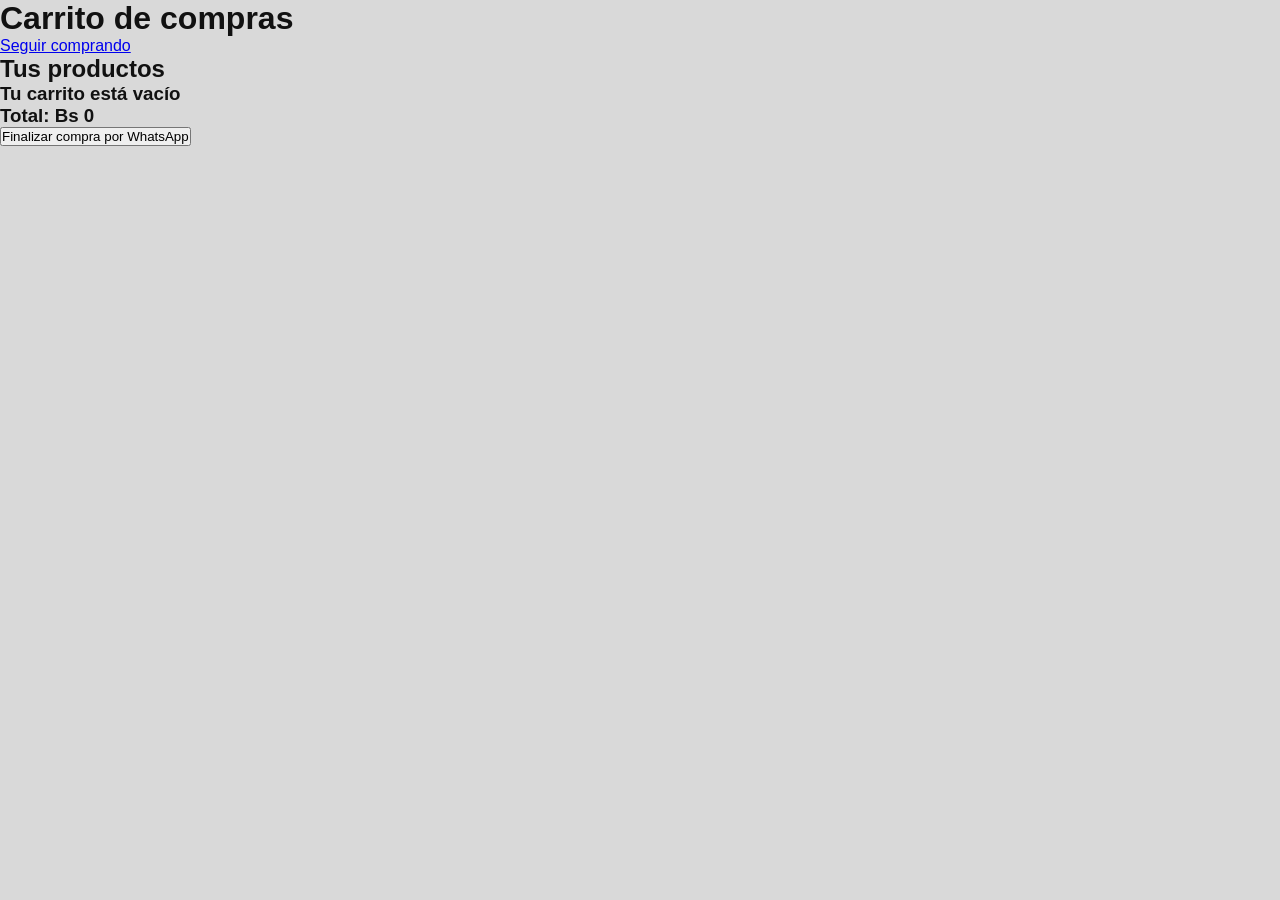
==== carrito.html @ 860021e7 "Create carrito.html" ====
<!DOCTYPE html>
<html lang="es">

<head>

<meta charset="UTF-8">
<meta name="viewport" content="width=device-width, initial-scale=1.0">

<title>Carrito | Maroba Store</title>

<link rel="stylesheet" href="style.css">

</head>


<body>


<header>

<h1>
Carrito de compras
</h1>

<a href="index.html">
Seguir comprando
</a>

</header>



<main class="cart-container">


<h2>
Tus productos
</h2>


<div id="cart-items">

</div>



<div class="cart-total">

<h3>
Total: Bs <span id="cart-total">0</span>
</h3>


<button onclick="finalizarCompra()">
Finalizar compra por WhatsApp
</button>


</div>


</main>



<script>


let carrito = JSON.parse(
localStorage.getItem("carritoMaroba")
) || [];



const cartItems = document.getElementById("cart-items");

const cartTotal = document.getElementById("cart-total");



let total = 0;



if(carrito.length === 0){


cartItems.innerHTML = `
<h3>
Tu carrito está vacío
</h3>
`;


}



carrito.forEach((producto,index)=>{


total += producto.precio * producto.cantidad;



cartItems.innerHTML += `

<div class="cart-product">


<h3>
${producto.nombre}
</h3>


<p>
Cantidad: ${producto.cantidad}
</p>


<p>
Precio: Bs ${producto.precio}
</p>


<button onclick="eliminarProducto(${index})">
Eliminar
</button>


</div>

`;



});



cartTotal.innerHTML = total;



function eliminarProducto(index){


carrito.splice(index,1);


localStorage.setItem(
"carritoMaroba",
JSON.stringify(carrito)
);


location.reload();


}




function finalizarCompra(){


let mensaje = 
"Hola, quiero realizar una compra:%0A%0A";


carrito.forEach(producto=>{


mensaje += 
`${producto.nombre} x${producto.cantidad} - Bs ${producto.precio}%0A`;


});



mensaje += 
`%0ATotal: Bs ${total}`;



window.open(

"https://wa.me/59164465212?text=" + mensaje,

"_blank"

);


}


</script>



</body>

</html>
---- style.css ----
* {
  box-sizing: border-box;
  margin: 0;
  padding: 0;
}

body {
  font-family: Inter, Arial, Helvetica, sans-serif;
  background: #d9d9d9;
  color: #111;
}

.page {
  width: min(1360px, 96%);
  margin: 35px auto;
  background: #ffffff;
  box-shadow: 0 24px 60px rgba(0, 0, 0, 0.08);
  overflow: hidden;
}

/* HEADER */

.header {
  height: 72px;
  padding: 0 34px;
  display: flex;
  align-items: center;
  justify-content: space-between;
  background: #ffffff;
}

.logo {
  font-size: 18px;
  font-weight: 900;
  letter-spacing: -0.5px;
}

.logo span {
  font-weight: 600;
  margin-left: 3px;
}

.nav {
  display: flex;
  align-items: center;
  gap: 34px;
}

.nav a {
  text-decoration: none;
  color: #111;
  font-size: 13px;
  font-weight: 600;
}

.cart {
  width: 34px;
  height: 34px;
  background: #f4f4f4;
  border-radius: 50%;
  display: grid;
  place-items: center;
  text-decoration: none;
  font-size: 16px;
}

/* HERO */

.hero {
  min-height: 330px;
  position: relative;
  padding: 34px;
  overflow: hidden;
}

.hero-bg {
  position: absolute;
  inset: 0;
  background:
    linear-gradient(rgba(255,255,255,0.05), rgba(255,255,255,0.45)),
    url("https://images.unsplash.com/photo-1600210492493-0946911123ea?q=80&w=1600&auto=format&fit=crop");
  background-size: cover;
  background-position: center;
}

.hero-content {
  position: relative;
  z-index: 2;
  height: 100%;
}

.hero h1 {
  font-size: clamp(110px, 18vw, 210px);
  line-height: 0.75;
  font-weight: 950;
  color: #ffffff;
  letter-spacing: -11px;
  margin-top: 50px;
}

.hero-search {
  margin-top: -10px;
  display: flex;
  align-items: center;
  justify-content: space-between;
  gap: 18px;
}

.hero-search h2 {
  background: #ffffff;
  padding: 15px 22px;
  border-radius: 4px;
  font-size: 19px;
  font-weight: 900;
  letter-spacing: -0.5px;
}

.search-box {
  width: 390px;
  max-width: 100%;
  background: #ffffff;
  border-radius: 999px;
  padding: 5px;
  display: flex;
  align-items: center;
}

.search-box input {
  flex: 1;
  border: none;
  outline: none;
  padding: 0 16px;
  font-size: 12px;
}

.search-box button {
  border: none;
  background: #111111;
  color: #ffffff;
  border-radius: 999px;
  padding: 11px 19px;
  font-size: 12px;
  font-weight: 700;
  cursor: pointer;
}

/* SHOP */

.shop-section {
  display: grid;
  grid-template-columns: 170px 1fr;
  gap: 26px;
  padding: 34px 34px 24px;
}

.sidebar h3 {
  font-size: 18px;
  margin-bottom: 18px;
  font-weight: 900;
}

.sidebar ul {
  list-style: none;
  display: grid;
  gap: 13px;
}

.sidebar li {
  font-size: 12px;
  color: #777;
  cursor: pointer;
}

.sidebar li.active {
  color: #111;
  font-weight: 900;
}

.products-grid {
  display: grid;
  grid-template-columns: repeat(3, 1fr);
  gap: 18px;
}

.product-card {
  position: relative;
  background: #eaf8ff;
  border-radius: 14px;
  padding: 13px;
  min-height: 255px;
}

.tag {
  position: absolute;
  top: 11px;
  right: 11px;
  background: #ffffff;
  border-radius: 999px;
  padding: 5px 10px;
  font-size: 10px;
  font-weight: 700;
}

.product-card img {
  width: 100%;
  height: 135px;
  object-fit: contain;
  display: block;
  margin: 12px auto 12px;
}

.product-card h3 {
  font-size: 14px;
  font-weight: 900;
  margin-bottom: 4px;
  letter-spacing: -0.3px;
}

.rating {
  font-size: 10px;
  color: #777;
  margin-bottom: 7px;
}

.price-row {
  display: flex;
  justify-content: flex-end;
  margin-bottom: 10px;
}

.price-row strong {
  font-size: 14px;
  font-weight: 900;
}

.buttons {
  display: grid;
  grid-template-columns: 1fr 1fr;
  gap: 7px;
}

.buttons button,
.buttons a {
  border: none;
  border-radius: 999px;
  padding: 9px 10px;
  font-size: 10px;
  font-weight: 800;
  cursor: pointer;
  text-align: center;
  text-decoration: none;
}

.buttons button:last-child,
.buttons a:last-child {
  background: #4ab5d4;
  color: #ffffff;
}

.buttons a:last-child {
  background: #111111;
  color: #ffffff;
}

/* RECOMMENDATIONS */

.recommendations {
  padding: 42px 34px 45px;
}

.section-title {
  display: flex;
  align-items: center;
  justify-content: space-between;
  margin-bottom: 22px;
}

.section-title h2 {
  font-size: 26px;
  font-weight: 950;
  letter-spacing: -1px;
}

.section-title span {
  font-size: 18px;
}

.recommendation-grid {
  display: grid;
  grid-template-columns: repeat(3, 1fr);
  gap: 18px;
}

.mini-card {
  background: #eaf8ff;
  border-radius: 14px;
  padding: 13px;
}

.mini-card img {
  width: 100%;
  height: 125px;
  object-fit: contain;
  margin-bottom: 10px;
}

.mini-card h3 {
  font-size: 14px;
  font-weight: 900;
  margin-bottom: 5px;
}

.mini-card strong {
  font-size: 14px;
}

/* NEWSLETTER */

.newsletter {
  margin: 0 34px 42px;
  background: linear-gradient(135deg, #111111, #2b2b2b);
  color: #ffffff;
  border-radius: 14px;
  padding: 32px;
  display: flex;
  align-items: flex-end;
  justify-content: space-between;
  gap: 30px;
}

.newsletter h2 {
  font-size: 34px;
  line-height: 0.95;
  font-weight: 950;
  letter-spacing: -1.2px;
  max-width: 410px;
  margin-bottom: 12px;
}

.newsletter p {
  color: #d6d6d6;
  font-size: 13px;
  max-width: 450px;
}

.newsletter form {
  background: #ffffff;
  border-radius: 999px;
  padding: 5px;
  display: flex;
  width: 260px;
}

.newsletter input {
  flex: 1;
  border: none;
  outline: none;
  padding: 0 14px;
  font-size: 12px;
}

.newsletter button {
  border: none;
  border-radius: 999px;
  background: #111111;
  color: #ffffff;
  padding: 10px 17px;
  font-size: 11px;
  font-weight: 800;
}

/* FOOTER */

.footer {
  border-top: 1px solid #eeeeee;
  padding: 35px 34px;
  display: grid;
  grid-template-columns: 2fr 1fr 1fr;
  gap: 28px;
  color: #777;
  font-size: 12px;
}

.footer h3,
.footer h4 {
  color: #111;
  margin-bottom: 10px;
  font-weight: 900;
}

.footer p {
  line-height: 1.7;
}

/* RESPONSIVE */

@media (max-width: 900px) {
  .page {
    width: 100%;
    margin: 0;
  }

  .nav {
    display: none;
  }

  .hero h1 {
    letter-spacing: -5px;
  }

  .hero-search {
    flex-direction: column;
    align-items: flex-start;
  }

  .shop-section {
    grid-template-columns: 1fr;
  }

  .products-grid,
  .recommendation-grid,
  .footer {
    grid-template-columns: 1fr 1fr;
  }

  .newsletter {
    flex-direction: column;
    align-items: flex-start;
  }
}

@media (max-width: 600px) {
  .header,
  .hero,
  .shop-section,
  .recommendations,
  .footer {
    padding-left: 22px;
    padding-right: 22px;
  }

  .products-grid,
  .recommendation-grid,
  .footer {
    grid-template-columns: 1fr;
  }

  .newsletter {
    margin-left: 22px;
    margin-right: 22px;
    padding: 26px;
  }

  .newsletter form {
    width: 100%;
  }
}
.product-detail {
  display: grid;
  grid-template-columns: 1.1fr 0.9fr;
  gap: 48px;
  padding: 55px 50px;
  background: #ffffff;
}
/* Corrección para cards clickeables de productos */
.product-card-link {
  text-decoration: none;
  color: #111111;
  display: block;
}

.product-card-link h3,
.product-card-link p,
.product-card-link strong {
  color: #111111;
  text-decoration: none;
}

.product-card-link h3 {
  font-weight: 900;
}

.product-card-link .rating {
  color: #777777;
}

.product-card-link .price-row strong {
  color: #111111;
  font-weight: 900;
}

/* Corrección de botones: primero blanco, segundo negro */
/* Corrección final botones Maroba */
.buttons a:last-child,
.buttons button:last-child {
  background: #4ab5d4 !important;
  color: #ffffff !important;
}

.buttons a:first-child,
.buttons button:first-child {
  background: #ffffff !important;
  color: #111111 !important;
}
/* Colores nuevos para Funda de silicona 17 Pro */
.blanco {
  background: #ffffff;
}

.marfil {
  background: #f5ead6;
}

.azul-marino {
  background: #0b2748;
}

.indigo {
  background: #23395d;
}

.vino {
  background: #6d0f1f;
}

.ciruela-profundo {
  background: #4b1026;
}

.palo-rosa {
  background: #d9a6a6;
}

.verde-agua {
  background: #9fd8d2;
}
/* Estilo tipo e-commerce: cards blancas con borde celeste al seleccionar */
.product-card {
  background: #ffffff !important;
  border: 2px solid #eeeeee;
  box-shadow: 0 8px 24px rgba(0, 0, 0, 0.06);
  transition: border-color 0.25s ease, box-shadow 0.25s ease, transform 0.25s ease;
}

.product-card:hover {
  border-color: #4ab5d4;
  box-shadow: 0 12px 32px rgba(74, 181, 212, 0.22);
  transform: translateY(-3px);
}

.product-card:active {
  border-color: #4ab5d4;
  box-shadow: 0 0 0 3px rgba(74, 181, 212, 0.25);
}

/* Fondo interno de productos en blanco */
.product-card img {
  background: #ffffff;
}

/* Cards de recomendaciones también en blanco */
.mini-card {
  background: #ffffff !important;
  border: 2px solid #eeeeee;
  box-shadow: 0 8px 24px rgba(0, 0, 0, 0.06);
  transition: border-color 0.25s ease, box-shadow 0.25s ease, transform 0.25s ease;
}

.mini-card:hover {
  border-color: #4ab5d4;
  box-shadow: 0 12px 32px rgba(74, 181, 212, 0.22);
  transform: translateY(-3px);
}
/* Ajuste de grilla: 4 productos por fila en computadora */
.products-grid {
  grid-template-columns: repeat(4, 1fr) !important;
  gap: 18px;
}

/* Tarjetas más verticales y compactas */
.product-card {
  min-height: 300px;
  padding: 14px;
}

/* Imagen más proporcionada dentro de la tarjeta */
.product-card img,
.product-card-link img {
  height: 150px !important;
  object-fit: contain;
  margin: 18px auto 14px;
}

/* Texto más compacto para que no rompa la tarjeta */
.product-card h3,
.product-card-link h3 {
  font-size: 14px;
  line-height: 1.25;
  min-height: 36px;
}

/* Precio alineado */
.price-row {
  margin-top: 8px;
  margin-bottom: 12px;
}

/* Botones más compactos */
.buttons {
  gap: 8px;
}

.buttons button,
.buttons a {
  padding: 10px 8px;
  font-size: 10px;
}

/* En tablets: 3 por fila */
@media (max-width: 1100px) {
  .products-grid {
    grid-template-columns: repeat(3, 1fr) !important;
  }
}

/* En celular: 2 por fila */
@media (max-width: 700px) {
  .products-grid {
    grid-template-columns: repeat(2, 1fr) !important;
  }
}

/* En celular pequeño: 1 por fila */
@media (max-width: 480px) {
  .products-grid {
    grid-template-columns: 1fr !important;
  }
}
/* ===== DETALLE TIPO AMAZON ===== */
.amazon-product-detail {
  display: grid;
  grid-template-columns: 0.95fr 1.05fr;
  gap: 36px;
  padding: 40px 34px 50px;
}

.amazon-gallery {
  display: grid;
  grid-template-columns: 70px 1fr;
  gap: 18px;
  align-items: start;
}

.amazon-thumbs {
  display: flex;
  flex-direction: column;
  gap: 10px;
}

.amazon-thumb {
  width: 60px;
  height: 60px;
  border: 2px solid #dddddd;
  background: #ffffff;
  border-radius: 12px;
  padding: 4px;
  cursor: pointer;
}

.amazon-thumb.active,
.amazon-thumb:hover {
  border-color: #4ab5d4;
  box-shadow: 0 0 0 2px rgba(74, 181, 212, 0.18);
}

.amazon-thumb img {
  width: 100%;
  height: 100%;
  object-fit: contain;
}

.amazon-main-image {
  background: #ffffff;
  border-radius: 20px;
  border: 1px solid #e7e7e7;
  min-height: 560px;
  display: grid;
  place-items: center;
  padding: 20px;
}

.amazon-main-image img {
  width: 100%;
  max-height: 520px;
  object-fit: contain;
}

.amazon-info {
  display: flex;
  flex-direction: column;
  gap: 16px;
}

.amazon-title {
  font-size: 24px;
  line-height: 1.28;
  font-weight: 800;
  color: #111111;
}

.amazon-subtitle {
  font-size: 14px;
  color: #4b4b4b;
  line-height: 1.6;
}

.amazon-rating {
  font-size: 14px;
  color: #333333;
}

.amazon-price-box {
  padding: 18px 20px;
  background: #f8f8f8;
  border-radius: 16px;
  border: 1px solid #ececec;
  display: flex;
  align-items: center;
  gap: 12px;
}

.amazon-price-label {
  font-size: 14px;
  color: #666666;
}

.amazon-price {
  font-size: 34px;
  line-height: 1;
  color: #111111;
}

.selector-block {
  padding-top: 10px;
  border-top: 1px solid #ececec;
}

.selector-block h3 {
  font-size: 16px;
  margin-bottom: 14px;
  color: #111111;
}

.swatch-row {
  display: flex;
  flex-wrap: wrap;
  gap: 10px;
}

.phone-swatch,
.color-dot {
  width: 44px;
  height: 44px;
  border-radius: 50%;
  border: 2px solid #ffffff;
  box-shadow: 0 0 0 1px #cccccc;
  cursor: pointer;
  transition: transform 0.2s ease, box-shadow 0.2s ease;
}

.phone-swatch:hover,
.color-dot:hover,
.phone-swatch.active,
.color-dot.active {
  transform: scale(1.05);
  box-shadow: 0 0 0 3px #4ab5d4;
}

/* Colores iPhone */
.plata-gris {
  background: linear-gradient(135deg, #dcdcdc, #8e8e8e);
}

.naranja-iphone {
  background: #d6844e;
}

.azul-iphone {
  background: #557087;
}

.product-action-box {
  display: flex;
  flex-direction: column;
  gap: 14px;
  margin-top: 12px;
}

.buy-button {
  display: inline-block;
  text-align: center;
  text-decoration: none;
  background: #4ab5d4;
  color: #ffffff;
  padding: 15px 22px;
  border-radius: 999px;
  font-weight: 800;
}

.buy-button:hover {
  opacity: 0.92;
}

@media (max-width: 980px) {
  .amazon-product-detail {
    grid-template-columns: 1fr;
  }

  .amazon-gallery {
    grid-template-columns: 1fr;
  }

  .amazon-thumbs {
    flex-direction: row;
    flex-wrap: wrap;
  }

  .amazon-main-image {
    min-height: 420px;
  }
}
/* Corrección: imágenes de colores del iPhone en tamaño pequeño */
.phone-model-grid {
  display: flex !important;
  flex-wrap: wrap !important;
  gap: 12px !important;
  margin-top: 12px;
}

.phone-model-grid .phone-swatch {
  width: 110px !important;
  height: 135px !important;
  min-height: 135px !important;
  border-radius: 12px !important;
  border: 2px solid #dddddd !important;
  background: #ffffff !important;
  padding: 10px !important;
  display: flex !important;
  flex-direction: column !important;
  align-items: center !important;
  justify-content: center !important;
  overflow: hidden !important;
  cursor: pointer;
}

.phone-model-grid .phone-swatch img {
  width: 70px !important;
  height: 70px !important;
  max-width: 70px !important;
  max-height: 70px !important;
  object-fit: contain !important;
  display: block !important;
}

.phone-model-grid .phone-swatch-name {
  font-size: 12px !important;
  font-weight: 800 !important;
  color: #111111 !important;
  text-align: center !important;
  line-height: 1.2 !important;
  margin-top: 8px !important;
}

.phone-model-grid .phone-swatch.active,
.phone-model-grid .phone-swatch:hover {
  border-color: #4ab5d4 !important;
  box-shadow: 0 0 0 3px rgba(74, 181, 212, 0.22) !important;
}
/* ===== ENTREGA Y BOTONES ESTILO E-COMMERCE ===== */

.delivery-options {
  display: grid !important;
  grid-template-columns: repeat(2, 1fr) !important;
  gap: 28px !important;
  margin: 22px 0 26px !important;
}

.delivery-card {
  min-height: 74px !important;
  border: 2px solid #e1e1e1 !important;
  background: #ffffff !important;
  border-radius: 2px !important;
  padding: 14px 18px !important;
  cursor: pointer !important;
  display: flex !important;
  flex-direction: column !important;
  align-items: center !important;
  justify-content: center !important;
  gap: 7px !important;
  color: #111111 !important;
  font-size: 15px !important;
  font-weight: 500 !important;
  transition: border-color 0.2s ease, box-shadow 0.2s ease, transform 0.2s ease;
}

.delivery-card.active {
  border-color: #4ab5d4 !important;
  box-shadow: none !important;
}

.delivery-card:hover {
  border-color: #4ab5d4 !important;
  box-shadow: 0 5px 18px rgba(74, 181, 212, 0.16) !important;
  transform: translateY(-1px);
}

.delivery-svg {
  width: 31px;
  height: 31px;
  color: #126dff;
}

.store-icon {
  color: #111111;
}

.product-action-box {
  display: flex !important;
  align-items: center !important;
  gap: 14px !important;
  margin-top: 18px !important;
}

.add-cart-button,
.buy-button {
  min-width: 168px !important;
  border: none !important;
  border-radius: 999px !important;
  padding: 15px 22px !important;
  font-size: 15px !important;
  font-weight: 900 !important;
  cursor: pointer !important;
  display: inline-flex !important;
  align-items: center !important;
  justify-content: center !important;
  gap: 7px !important;
  transition: background 0.2s ease, transform 0.2s ease, box-shadow 0.2s ease;
}

.add-cart-button {
  background: #dceaff !important;
  color: #126dff !important;
}

.add-cart-button:hover {
  background: #c7ddff !important;
  transform: translateY(-2px);
  box-shadow: 0 8px 20px rgba(18, 109, 255, 0.16);
}

.buy-button {
  background: #126dff !important;
  color: #ffffff !important;
}

.buy-button:hover {
  background: #005bea !important;
  transform: translateY(-2px);
  box-shadow: 0 8px 22px rgba(18, 109, 255, 0.28);
}

.button-svg {
  width: 15px;
  height: 15px;
}

@media (max-width: 700px) {
  .delivery-options {
    grid-template-columns: 1fr !important;
    gap: 14px !important;
  }

  .product-action-box {
    flex-direction: column !important;
    align-items: stretch !important;
  }

  .add-cart-button,
  .buy-button {
    width: 100% !important;
  }
}
/* Iconos SVG personalizados para entrega */
.delivery-img-icon {
  width: 34px !important;
  height: 34px !important;
  object-fit: contain !important;
  display: block !important;
}

.delivery-card {
  min-height: 74px !important;
  border: 2px solid #e1e1e1 !important;
  background: #ffffff !important;
  border-radius: 2px !important;
  padding: 14px 18px !important;
  cursor: pointer !important;
  display: flex !important;
  flex-direction: column !important;
  align-items: center !important;
  justify-content: center !important;
  gap: 7px !important;
  color: #111111 !important;
  font-size: 15px !important;
  font-weight: 500 !important;
}

.delivery-card.active {
  border-color: #4ab5d4 !important;
}

.delivery-card:hover {
  border-color: #4ab5d4 !important;
  box-shadow: 0 5px 18px rgba(74, 181, 212, 0.16) !important;
  transform: translateY(-1px);
}
/* ===== CORRECCIÓN FINAL: ENTREGA + BOTONES EN FILA ===== */

.delivery-options {
  display: grid !important;
  grid-template-columns: 1fr 1fr !important;
  gap: 28px !important;
  margin: 28px 0 34px !important;
}

.delivery-card {
  min-height: 88px !important;
  border: 2px solid #e1e1e1 !important;
  background: #ffffff !important;
  border-radius: 2px !important;
  padding: 14px 18px !important;
  cursor: pointer !important;

  display: flex !important;
  flex-direction: column !important;
  align-items: center !important;
  justify-content: center !important;
  gap: 8px !important;

  color: #111111 !important;
  font-size: 15px !important;
  font-weight: 500 !important;
  text-align: center !important;

  transition: border-color 0.2s ease, box-shadow 0.2s ease, transform 0.2s ease !important;
}

.delivery-card.active {
  border-color: #4ab5d4 !important;
  box-shadow: none !important;
}

.delivery-card:hover {
  border-color: #4ab5d4 !important;
  box-shadow: 0 5px 18px rgba(74, 181, 212, 0.16) !important;
  transform: translateY(-1px) !important;
}

.delivery-img-icon {
  width: 34px !important;
  height: 34px !important;
  object-fit: contain !important;
  display: block !important;
}

/* Botones de compra en una sola fila */
.product-action-box {
  display: grid !important;
  grid-template-columns: 1fr 1fr !important;
  gap: 14px !important;
  margin-top: 18px !important;
  width: 100% !important;
}

.add-cart-button,
.buy-button {
  width: 100% !important;
  min-width: 0 !important;
  border: none !important;
  border-radius: 999px !important;
  padding: 15px 18px !important;

  display: inline-flex !important;
  align-items: center !important;
  justify-content: center !important;
  gap: 7px !important;

  font-size: 15px !important;
  font-weight: 900 !important;
  cursor: pointer !important;
  text-decoration: none !important;

  transition: background 0.2s ease, transform 0.2s ease, box-shadow 0.2s ease !important;
}

.add-cart-button {
  background: #dceaff !important;
  color: #126dff !important;
}

.add-cart-button:hover {
  background: #c7ddff !important;
  transform: translateY(-2px) !important;
  box-shadow: 0 8px 20px rgba(18, 109, 255, 0.16) !important;
}

.buy-button {
  background: #126dff !important;
  color: #ffffff !important;
}

.buy-button:hover {
  background: #005bea !important;
  transform: translateY(-2px) !important;
  box-shadow: 0 8px 22px rgba(18, 109, 255, 0.28) !important;
}

.button-icon {
  font-size: 14px !important;
  line-height: 1 !important;
}

/* En celular sí se pueden apilar */
@media (max-width: 600px) {
  .delivery-options {
    grid-template-columns: 1fr !important;
    gap: 14px !important;
  }

  .product-action-box {
    grid-template-columns: 1fr !important;
  }
}
/* ===== ICONOS INTERNOS DE ENTREGA ===== */

.delivery-svg {
  width: 34px !important;
  height: 34px !important;
  color: #126dff !important;
  display: block !important;
}

.store-svg {
  color: #111111 !important;
}

.delivery-card.active .delivery-svg {
  color: #126dff !important;
}

.delivery-card:hover .delivery-svg {
  color: #126dff !important;
}
/* ===== GALERÍA CON UNA SOLA IMAGEN ===== */

.single-gallery {
  display: block !important;
}

.single-gallery .amazon-main-image {
  width: 100% !important;
  min-height: 560px !important;
}

.single-gallery .amazon-main-image img {
  width: 100% !important;
  max-height: 520px !important;
  object-fit: contain !important;
}
/* ===== CORRECCIÓN DE COLORES DE FUNDAS ===== */

.negro {
  background: #1a1a1a !important;
}

.morado {
  background: #7b4bb3 !important;
}

.lila {
  background: #cfa6e8 !important;
}

.blanco {
  background: #f8f8f8 !important;
}

.marfil {
  background: #efe3cc !important;
}

.azul-marino {
  background: #0f2d5c !important;
}

.indigo {
  background: #243a6b !important;
}

.vino {
  background: #7a0f21 !important;
}

.ciruela-profundo {
  background: #5a102c !important;
}

.palo-rosa {
  background: #d7a7a7 !important;
}

.verde-agua {
  background: #9fd7d2 !important;
}
/* ===== REDONDEAR BOTONES DE ENTREGA ===== */

.delivery-card {
  border-radius: 14px !important;
}

.delivery-card.active {
  border-color: #4ab5d4 !important;
  box-shadow: 0 0 0 3px rgba(74, 181, 212, 0.18) !important;
}

.delivery-card:hover {
  border-color: #4ab5d4 !important;
  box-shadow: 0 0 0 3px rgba(74, 181, 212, 0.14) !important;
  transform: translateY(-2px) !important;
}
/* ===== LOGO MAROBA ===== */

.logo {
  display: flex !important;
  align-items: center !important;
}

.logo img {
  height: 42px !important;
  width: auto !important;
  display: block !important;
  object-fit: contain !important;
}
/* ===== COMPACTAR SOLO LA INFORMACIÓN DEL LADO DERECHO ===== */

.amazon-info {
  gap: 8px !important;
}

.amazon-title {
  font-size: 24px !important;
  line-height: 1.15 !important;
  margin-bottom: 2px !important;
}

.amazon-subtitle {
  font-size: 13px !important;
  line-height: 1.35 !important;
  margin-bottom: 2px !important;
}

.amazon-rating {
  font-size: 13px !important;
  margin-bottom: 2px !important;
}

.amazon-price-box {
  padding: 11px 16px !important;
  border-radius: 12px !important;
  margin: 2px 0 !important;
}

.amazon-price-label {
  font-size: 13px !important;
}

.amazon-price {
  font-size: 28px !important;
}

.selector-block {
  padding-top: 7px !important;
  margin-top: 2px !important;
}

.selector-block h3 {
  font-size: 14px !important;
  margin-bottom: 7px !important;
}

.phone-model-grid {
  gap: 8px !important;
  margin-top: 4px !important;
}

.phone-model-grid .phone-swatch {
  width: 88px !important;
  height: 104px !important;
  min-height: 104px !important;
  padding: 7px !important;
}

.phone-model-grid .phone-swatch img {
  width: 50px !important;
  height: 50px !important;
  max-width: 50px !important;
  max-height: 50px !important;
}

.phone-model-grid .phone-swatch-name {
  font-size: 10.5px !important;
  margin-top: 5px !important;
}

.swatch-row {
  gap: 7px !important;
}

.color-dot {
  width: 34px !important;
  height: 34px !important;
}

.quantity-box {
  margin-top: 2px !important;
  margin-bottom: 7px !important;
  gap: 10px !important;
  font-size: 13px !important;
}

.quantity-control button {
  width: 30px !important;
  height: 30px !important;
  font-size: 16px !important;
}

.quantity-control strong {
  width: 32px !important;
  font-size: 14px !important;
}

.delivery-options {
  gap: 12px !important;
  margin: 10px 0 12px !important;
}

.delivery-card {
  min-height: 60px !important;
  padding: 8px 12px !important;
  border-radius: 12px !important;
  gap: 4px !important;
  font-size: 13px !important;
}

.delivery-img-icon {
  width: 24px !important;
  height: 24px !important;
}

.product-action-box {
  margin-top: 8px !important;
  gap: 10px !important;
}

.add-cart-button,
.buy-button {
  padding: 12px 16px !important;
  font-size: 13px !important;
}

.back-link {
  margin-top: 4px !important;
  font-size: 13px !important;
}
/* ===== CORRECCIÓN FINAL HEADER / LOGO ===== */

.header {
  height: 78px !important;
  padding: 0 36px !important;
  display: flex !important;
  align-items: center !important;
  justify-content: space-between !important;
  gap: 30px !important;
  background: #ffffff !important;
}

.logo {
  display: flex !important;
  align-items: center !important;
  justify-content: flex-start !important;
  text-decoration: none !important;
  cursor: pointer !important;
  flex-shrink: 0 !important;
}

.logo img {
  height: 48px !important;
  width: auto !important;
  max-width: 150px !important;
  display: block !important;
  object-fit: contain !important;
}

.nav {
  display: flex !important;
  align-items: center !important;
  justify-content: center !important;
  gap: 34px !important;
  flex: 1 !important;
}

.nav a {
  color: #111111 !important;
  text-decoration: none !important;
  font-size: 14px !important;
  font-weight: 800 !important;
  white-space: nowrap !important;
}

.cart {
  width: 38px !important;
  height: 38px !important;
  border-radius: 50% !important;
  background: #f4f4f4 !important;
  display: flex !important;
  align-items: center !important;
  justify-content: center !important;
  text-decoration: none !important;
  font-size: 18px !important;
  flex-shrink: 0 !important;
}

/* Responsive */
@media (max-width: 700px) {
  .header {
    padding: 0 18px !important;
    gap: 12px !important;
  }

  .logo img {
    height: 42px !important;
    max-width: 120px !important;
  }

  .nav {
    display: none !important;
  }
}
/* ===== HEADER CORREGIDO DEFINITIVO ===== */

.header {
  width: 100% !important;
  height: 82px !important;
  padding: 0 42px !important;
  display: grid !important;
  grid-template-columns: 180px 1fr 80px !important;
  align-items: center !important;
  background: #ffffff !important;
}

.logo {
  display: flex !important;
  align-items: center !important;
  justify-content: flex-start !important;
  text-decoration: none !important;
  width: fit-content !important;
}

.logo img {
  height: 52px !important;
  width: auto !important;
  max-width: 150px !important;
  object-fit: contain !important;
  display: block !important;
}

.nav {
  display: flex !important;
  justify-content: center !important;
  align-items: center !important;
  gap: 38px !important;
}

.nav a {
  color: #111111 !important;
  text-decoration: none !important;
  font-size: 14px !important;
  font-weight: 800 !important;
}

.cart {
  justify-self: end !important;
  width: 40px !important;
  height: 40px !important;
  border-radius: 50% !important;
  background: #f4f4f4 !important;
  display: flex !important;
  align-items: center !important;
  justify-content: center !important;
  text-decoration: none !important;
  font-size: 18px !important;
}

@media (max-width: 700px) {
  .header {
    grid-template-columns: 1fr auto !important;
    padding: 0 20px !important;
  }

  .nav {
    display: none !important;
  }

  .logo img {
    height: 44px !important;
  }

  .cart {
    width: 38px !important;
    height: 38px !important;
  }
}
/* ===== HEADER / LOGO MAROBA ===== */

.header {
  width: 100% !important;
  height: 82px !important;
  padding: 0 42px !important;
  display: grid !important;
  grid-template-columns: 180px 1fr 80px !important;
  align-items: center !important;
  background: #ffffff !important;
}

.logo {
  display: flex !important;
  align-items: center !important;
  justify-content: flex-start !important;
  text-decoration: none !important;
  width: fit-content !important;
  cursor: pointer !important;
}

.logo img {
  height: 52px !important;
  width: auto !important;
  max-width: 150px !important;
  object-fit: contain !important;
  display: block !important;
}

.nav {
  display: flex !important;
  justify-content: center !important;
  align-items: center !important;
  gap: 38px !important;
}

.nav a {
  color: #111111 !important;
  text-decoration: none !important;
  font-size: 14px !important;
  font-weight: 800 !important;
}

.cart {
  justify-self: end !important;
  width: 40px !important;
  height: 40px !important;
  border-radius: 50% !important;
  background: #f4f4f4 !important;
  display: flex !important;
  align-items: center !important;
  justify-content: center !important;
  text-decoration: none !important;
  font-size: 18px !important;
}

@media (max-width: 700px) {
  .header {
    grid-template-columns: 1fr auto !important;
    padding: 0 20px !important;
  }

  .nav {
    display: none !important;
  }

  .logo img {
    height: 44px !important;
  }

  .cart {
    width: 38px !important;
    height: 38px !important;
  }
}
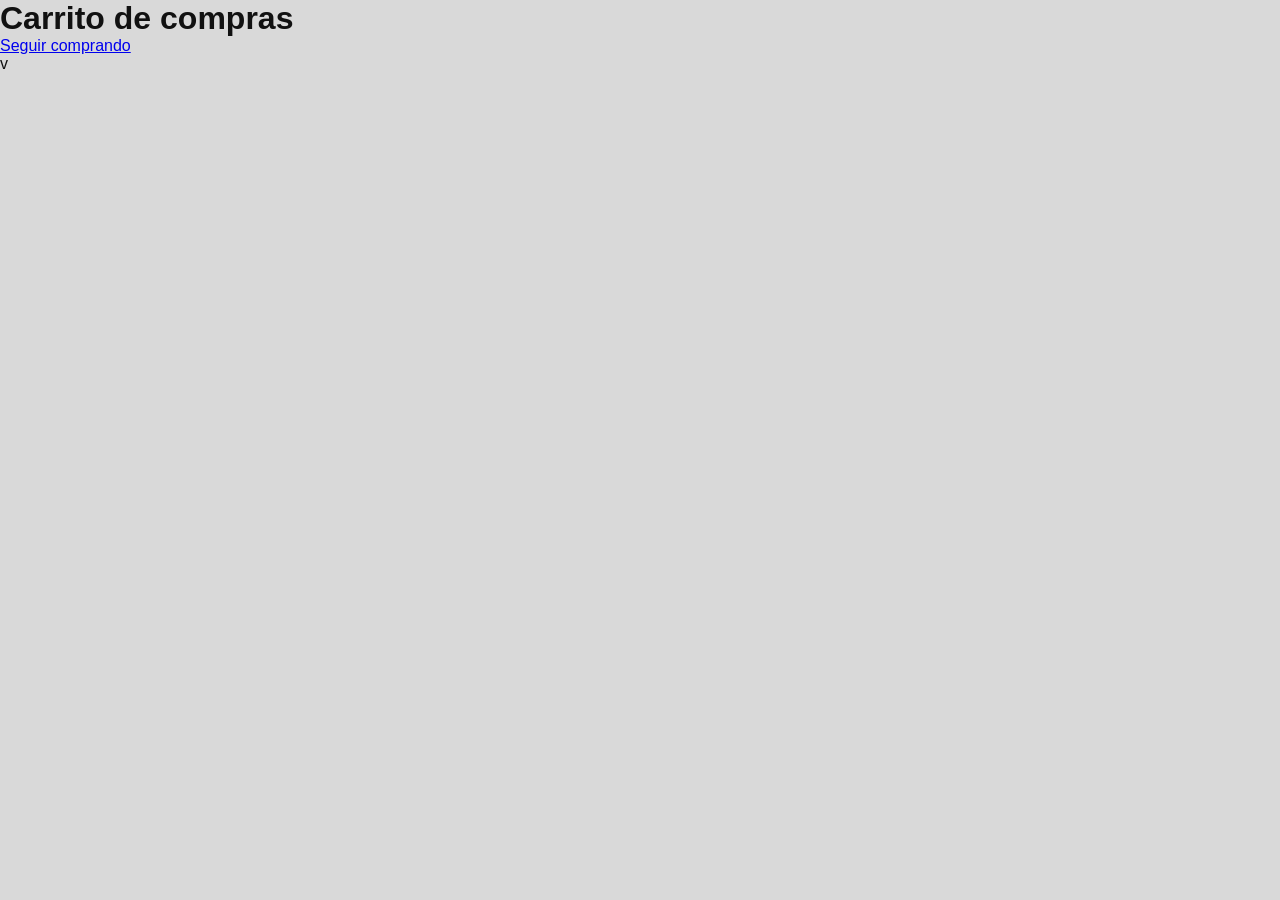
==== commit 0120b0a9: "Update carrito.html" ====
--- a/carrito.html
+++ b/carrito.html
@@ -30,33 +30,7 @@
 
 
 
-<main class="cart-container">
-
-
-<h2>
-Tus productos
-</h2>
-
-
-<div id="cart-items">
-
-</div>
-
-
-
-<div class="cart-total">
-
-<h3>
-Total: Bs <span id="cart-total">0</span>
-</h3>
-
-
-<button onclick="finalizarCompra()">
-Finalizar compra por WhatsApp
-</button>
-
-
-</div>
+v
 
 
 </main>
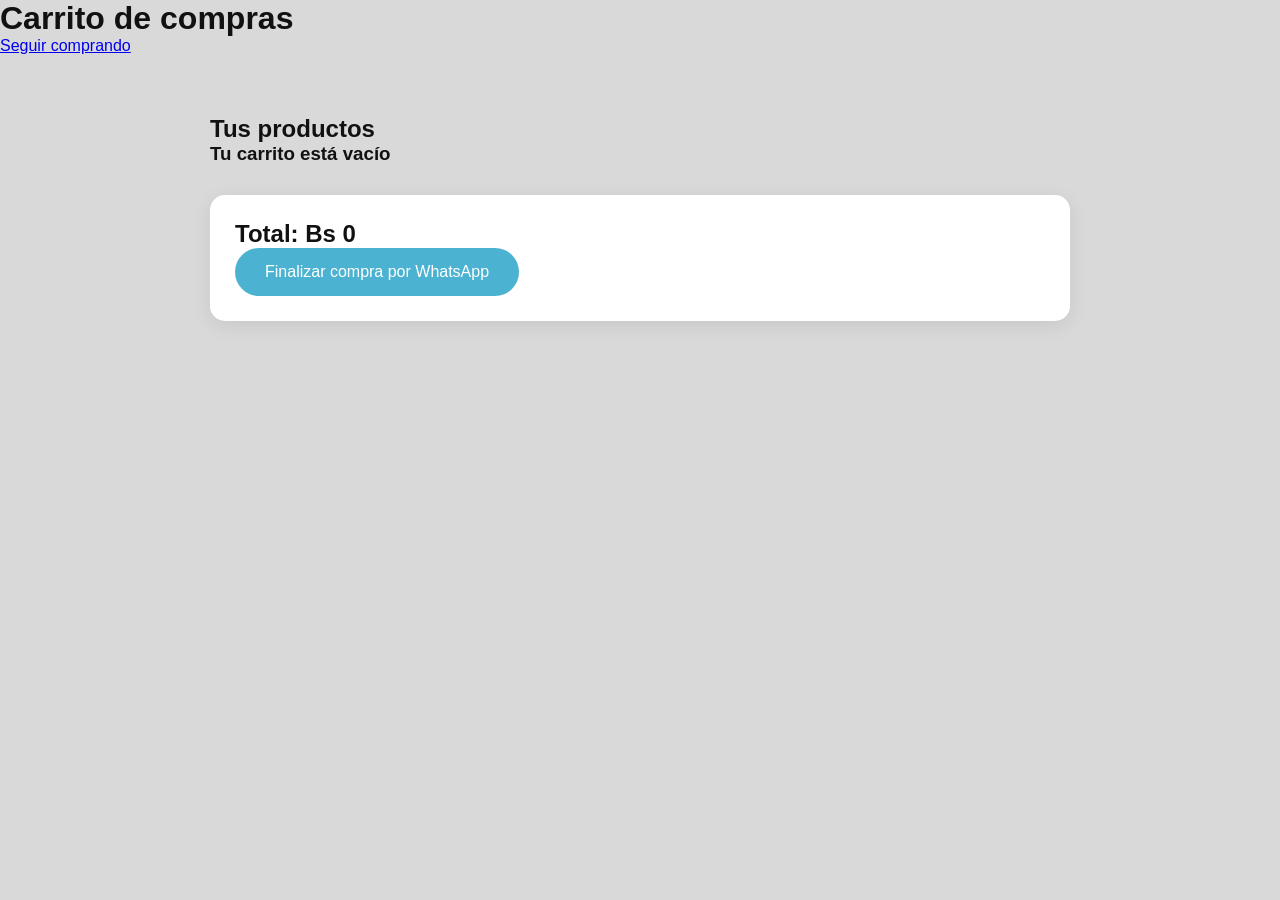
==== commit 84f32879: "Update carrito.html" ====
--- a/carrito.html
+++ b/carrito.html
@@ -18,19 +18,49 @@
 
 <header>
 
-<h1>
-Carrito de compras
-</h1>
-
-<a href="index.html">
-Seguir comprando
-</a>
+    <h1>
+        Carrito de compras
+    </h1>
+
+
+    <a href="index.html">
+        Seguir comprando
+    </a>
 
 </header>
 
 
 
-v
+<main class="cart-container">
+
+
+    <h2>
+        Tus productos
+    </h2>
+
+
+    <div id="cart-items">
+
+    </div>
+
+
+    <div class="cart-summary">
+
+
+        <h2>
+            Total: Bs 
+            <span id="cart-total">
+                0
+            </span>
+        </h2>
+
+
+        <button onclick="finalizarCompra()">
+            Finalizar compra por WhatsApp
+        </button>
+
+
+    </div>
 
 
 </main>
--- a/style.css
+++ b/style.css
@@ -1605,3 +1605,96 @@
     height: 38px !important;
   }
 }
+.cart-container{
+
+max-width:900px;
+margin:40px auto;
+padding:20px;
+
+}
+
+
+.cart-container h1{
+
+font-size:40px;
+margin-bottom:30px;
+
+}
+
+
+
+.cart-product{
+
+background:white;
+
+border-radius:15px;
+
+padding:20px;
+
+margin-bottom:15px;
+
+box-shadow:0 5px 20px rgba(0,0,0,.08);
+
+}
+
+
+
+.cart-product h3{
+
+margin-top:0;
+
+}
+
+
+
+.cart-product button{
+
+background:#ef4444;
+
+color:white;
+
+border:none;
+
+padding:10px 20px;
+
+border-radius:20px;
+
+cursor:pointer;
+
+}
+
+
+
+.cart-summary{
+
+margin-top:30px;
+
+background:white;
+
+padding:25px;
+
+border-radius:15px;
+
+box-shadow:0 5px 20px rgba(0,0,0,.08);
+
+}
+
+
+
+.cart-summary button{
+
+background:#4bb3d1;
+
+color:white;
+
+border:none;
+
+padding:15px 30px;
+
+border-radius:30px;
+
+font-size:16px;
+
+cursor:pointer;
+
+}
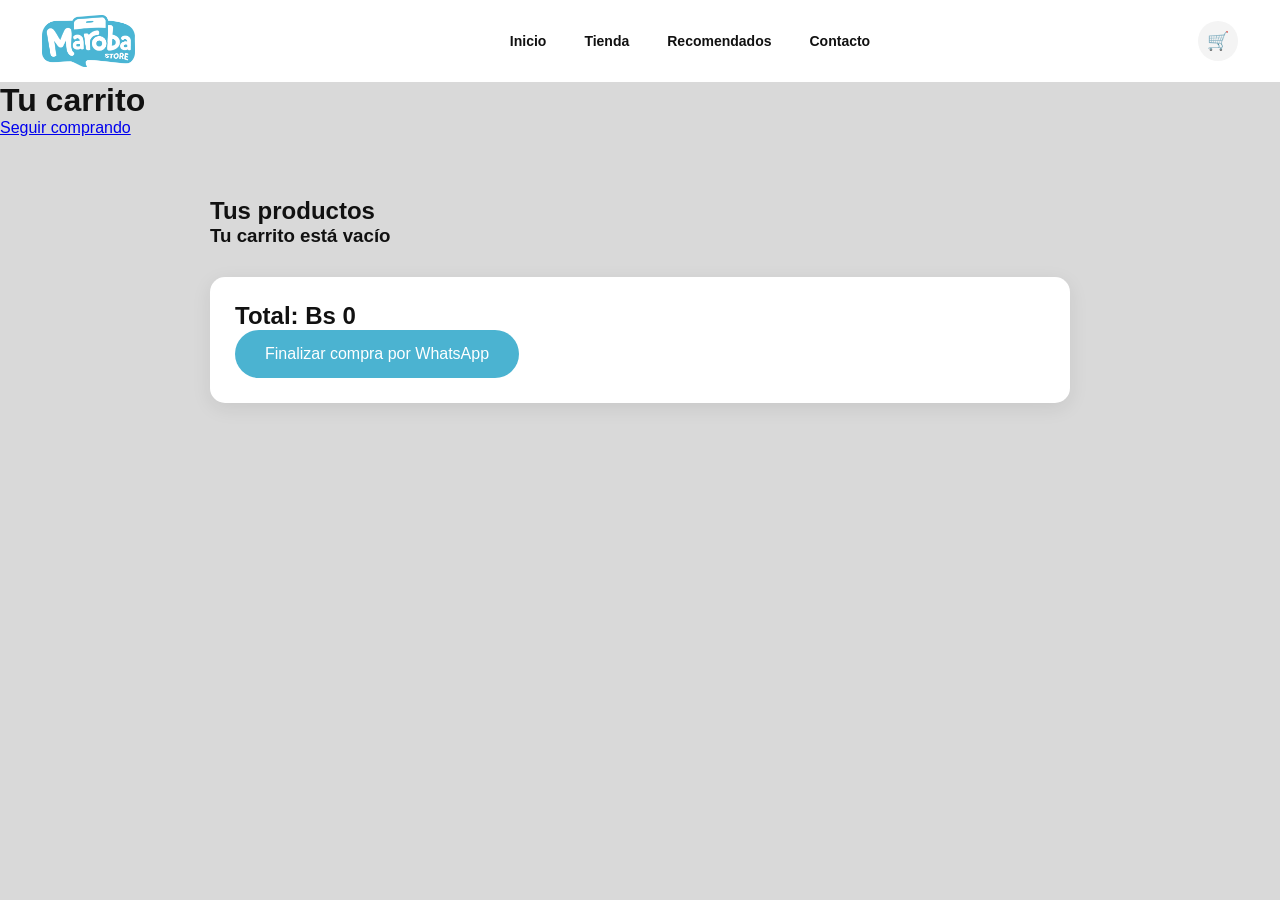
==== commit 2649d163: "Update cart layout" ====
--- a/carrito.html
+++ b/carrito.html
@@ -14,12 +14,34 @@
 
 
 <body>
-
+<!-- HEADER -->
+<header class="header">
+
+  <a href="index.html" class="logo">
+    <img src="img/logo-maroba.png" alt="Maroba Store">
+  </a>
+
+  <nav class="nav">
+    <a href="index.html">Inicio</a>
+    <a href="#productos">Tienda</a>
+    <a href="#recomendados">Recomendados</a>
+    <a href="#contacto">Contacto</a>
+  </nav>
+
+  <a
+    class="cart"
+    href="carrito.html"
+    aria-label="Carrito de compras"
+  >
+    🛒
+  </a>
+
+</header>
 
 <header>
 
     <h1>
-        Carrito de compras
+        Tu carrito
     </h1>
 
 
@@ -67,47 +89,80 @@
 
 
 
+<script src="cart.js"></script>
+
 <script>
 
 
-let carrito = JSON.parse(
-localStorage.getItem("carritoMaroba")
-) || [];
-
-
-
 const cartItems = document.getElementById("cart-items");
 
 const cartTotal = document.getElementById("cart-total");
 
-
-
 let total = 0;
 
-
-
-if(carrito.length === 0){
-
-
-cartItems.innerHTML = `
+let carrito = [];
+
+
+
+function getProductoKey(producto) {
+  return [
+    String(producto.nombre ?? "").trim(),
+    Number(producto.precio) || 0,
+    String(producto.colorFunda ?? "").trim(),
+    String(producto.colorIphone ?? "").trim(),
+    String(producto.entrega ?? "").trim(),
+  ].join("\x1f");
+}
+
+
+
+function agruparProductosRepetidos(carritoRaw) {
+  const agrupados = [];
+  const indicePorClave = {};
+
+  carritoRaw.forEach((producto) => {
+    const key = getProductoKey(producto);
+    const cantidad = Number(producto.cantidad) || 1;
+
+    if (indicePorClave[key] !== undefined) {
+      agrupados[indicePorClave[key]].cantidad += cantidad;
+    } else {
+      indicePorClave[key] = agrupados.length;
+      agrupados.push({
+        nombre: producto.nombre,
+        precio: producto.precio,
+        cantidad: cantidad,
+        colorFunda: producto.colorFunda ?? "",
+        colorIphone: producto.colorIphone ?? "",
+        entrega: producto.entrega ?? "",
+      });
+    }
+  });
+
+  return agrupados;
+}
+
+
+
+function renderizarProductos() {
+  carrito = agruparProductosRepetidos(getCart());
+  total = 0;
+  cartItems.innerHTML = "";
+
+  if (carrito.length === 0) {
+    cartItems.innerHTML = `
 <h3>
 Tu carrito está vacío
 </h3>
 `;
-
-
-}
-
-
-
-carrito.forEach((producto,index)=>{
-
-
-total += producto.precio * producto.cantidad;
-
-
-
-cartItems.innerHTML += `
+    cartTotal.innerHTML = 0;
+    return;
+  }
+
+  carrito.forEach((producto, index) => {
+    total += producto.precio * producto.cantidad;
+
+    cartItems.innerHTML += `
 
 <div class="cart-product">
 
@@ -135,32 +190,31 @@
 </div>
 
 `;
-
-
-
-});
-
-
-
-cartTotal.innerHTML = total;
-
-
-
-function eliminarProducto(index){
-
-
-carrito.splice(index,1);
-
-
-localStorage.setItem(
-"carritoMaroba",
-JSON.stringify(carrito)
-);
-
-
-location.reload();
-
-
+  });
+
+  cartTotal.innerHTML = total;
+}
+
+
+
+renderizarProductos();
+
+
+
+function eliminarProducto(index) {
+  const producto = carrito[index];
+
+  if (!producto) {
+    return;
+  }
+
+  const key = getProductoKey(producto);
+  const carritoActualizado = getCart().filter(
+    (item) => getProductoKey(item) !== key
+  );
+
+  saveCart(carritoActualizado);
+  location.reload();
 }
 
 
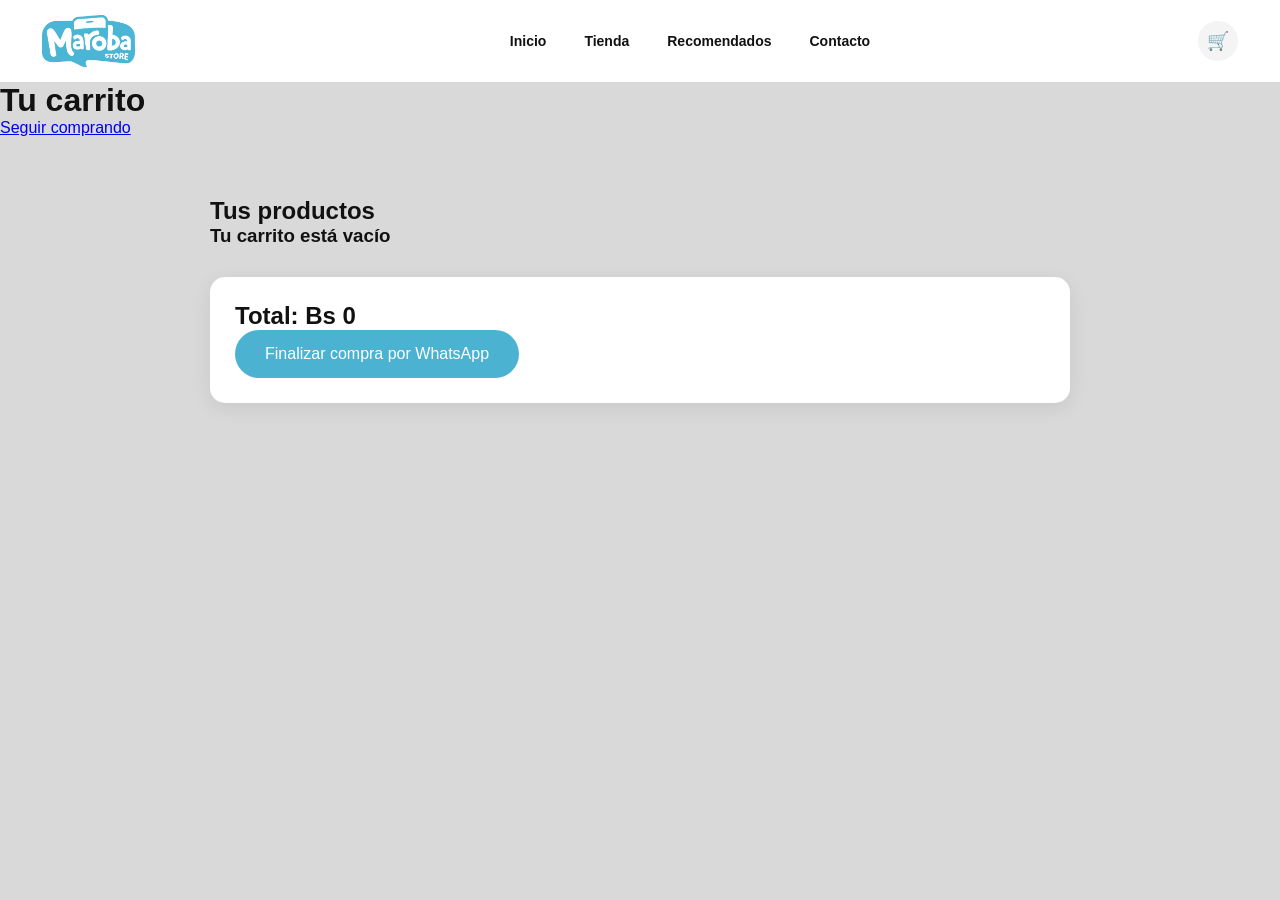
==== commit 0c672c5b: "Update carrito.html" ====
--- a/carrito.html
+++ b/carrito.html
@@ -166,26 +166,34 @@
 
 <div class="cart-product">
 
+<img 
+src="img/silicona-17pro-blanco.png" 
+class="cart-image"
+>
+
+<div class="cart-info">
 
 <h3>
 ${producto.nombre}
 </h3>
 
-
 <p>
 Cantidad: ${producto.cantidad}
 </p>
 
-
 <p>
-Precio: Bs ${producto.precio}
+Precio unitario: Bs ${producto.precio}
 </p>
 
+<p>
+Subtotal: Bs ${producto.precio * producto.cantidad}
+</p>
 
 <button onclick="eliminarProducto(${index})">
 Eliminar
 </button>
 
+</div>
 
 </div>
 
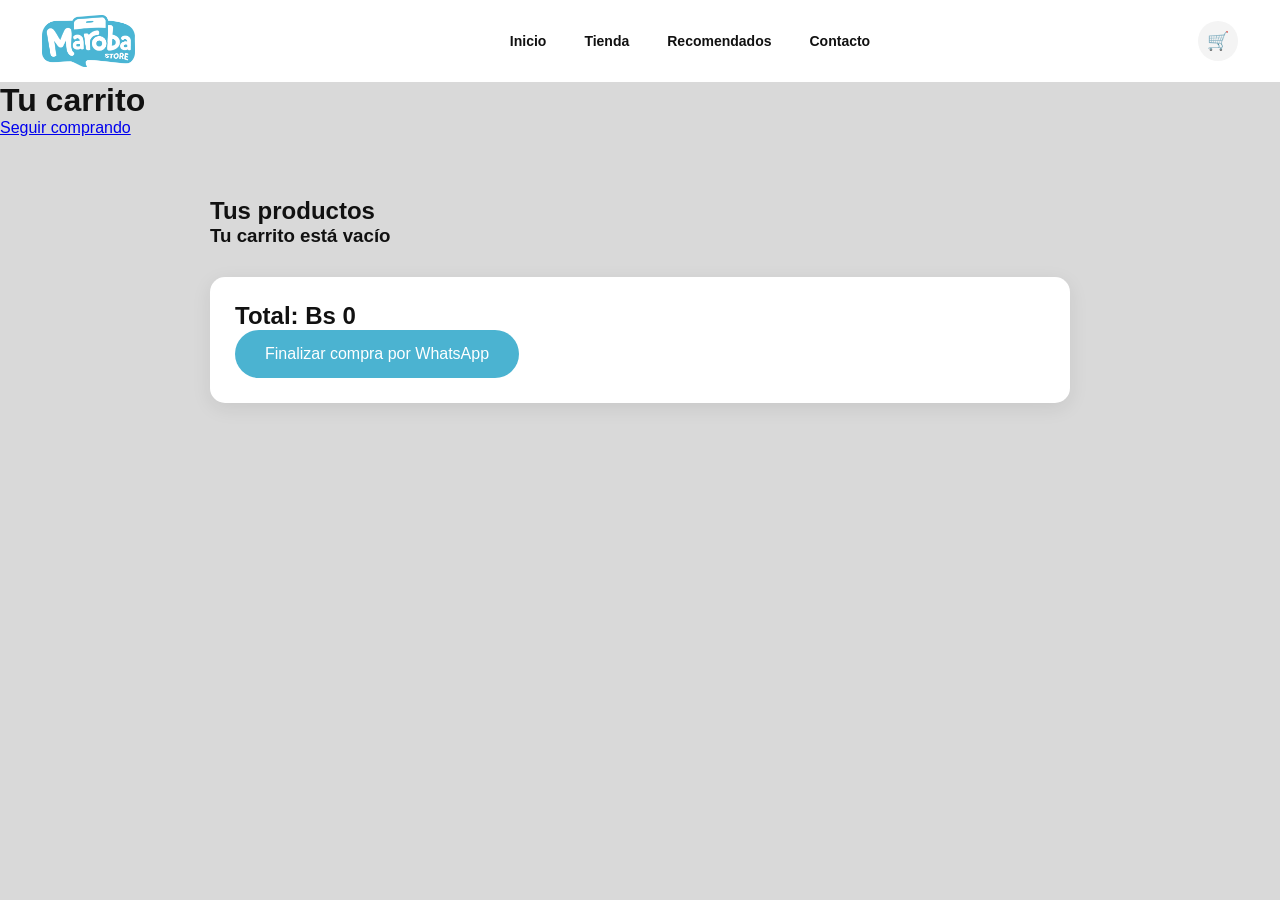
==== commit 5b6043dc: "Update carrito.html" ====
--- a/carrito.html
+++ b/carrito.html
@@ -167,7 +167,7 @@
 <div class="cart-product">
 
 <img 
-src="img/silicona-17pro-blanco.png" 
+src="img/silicona-17pro-blanco.jpg"
 class="cart-image"
 >
 
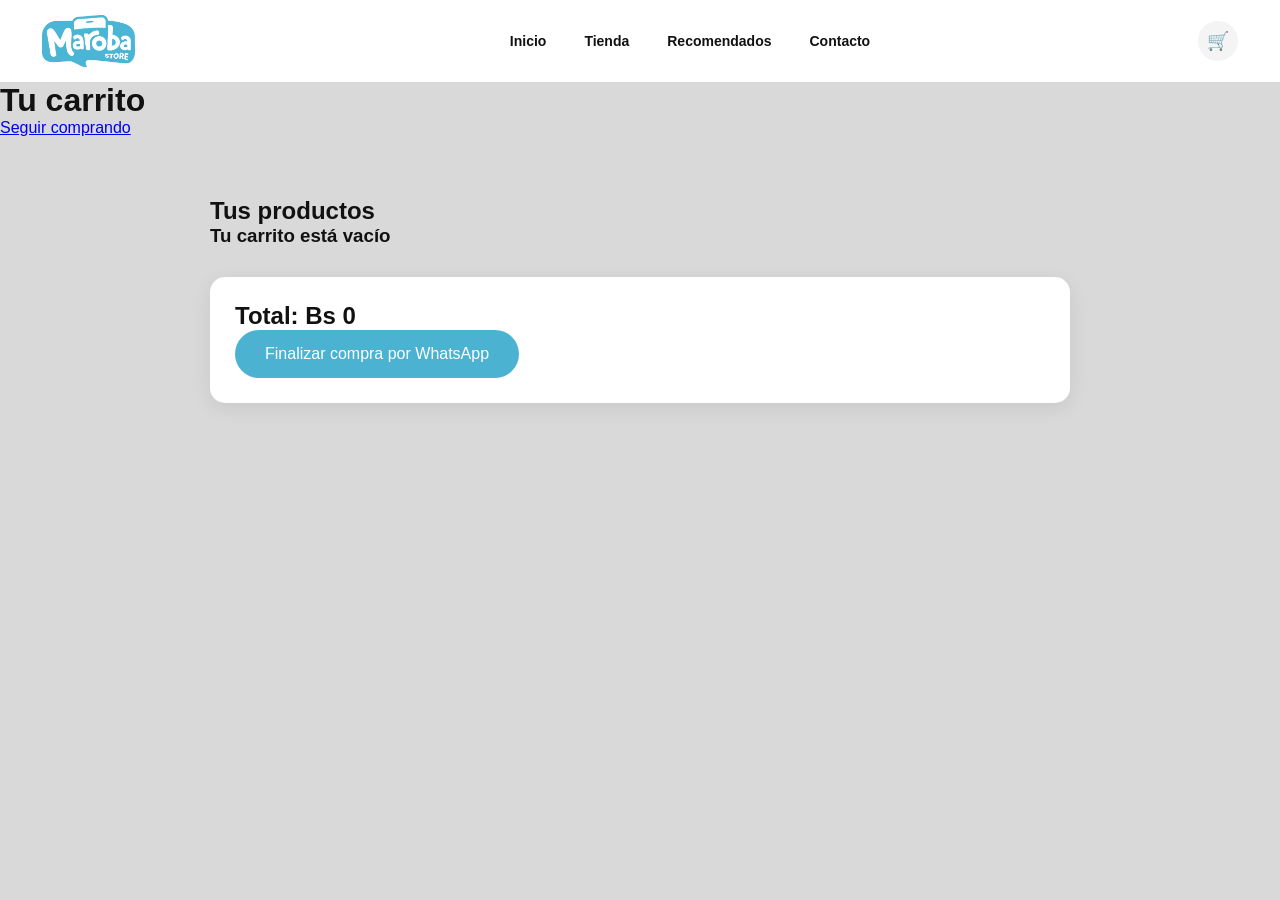
==== commit 3ee6af4a: "Update carrito.html" ====
--- a/carrito.html
+++ b/carrito.html
@@ -158,7 +158,10 @@
     cartTotal.innerHTML = 0;
     return;
   }
-
+function cambiarCantidad(index,cantidad){
+  updateQuantity(index,cantidad);
+  renderizarProductos();
+}
   carrito.forEach((producto, index) => {
     total += producto.precio * producto.cantidad;
 
@@ -178,7 +181,20 @@
 </h3>
 
 <p>
-Cantidad: ${producto.cantidad}
+<div class="quantity-box">
+
+<button onclick="cambiarCantidad(${index}, ${producto.cantidad - 1})">
+−
+</button>
+
+<span>${producto.cantidad}</span>
+
+<button onclick="cambiarCantidad(${index}, ${producto.cantidad + 1})">
++
+</button>
+
+</div>
+
 </p>
 
 <p>
--- a/style.css
+++ b/style.css
@@ -1698,3 +1698,22 @@
 cursor:pointer;
 
 }
+.cart-product{
+display:flex;
+align-items:center;
+gap:20px;
+background:white;
+padding:20px;
+border-radius:20px;
+margin-bottom:20px;
+}
+
+.cart-image{
+width:120px;
+height:120px;
+object-fit:contain;
+}
+
+.cart-info{
+flex:1;
+}
